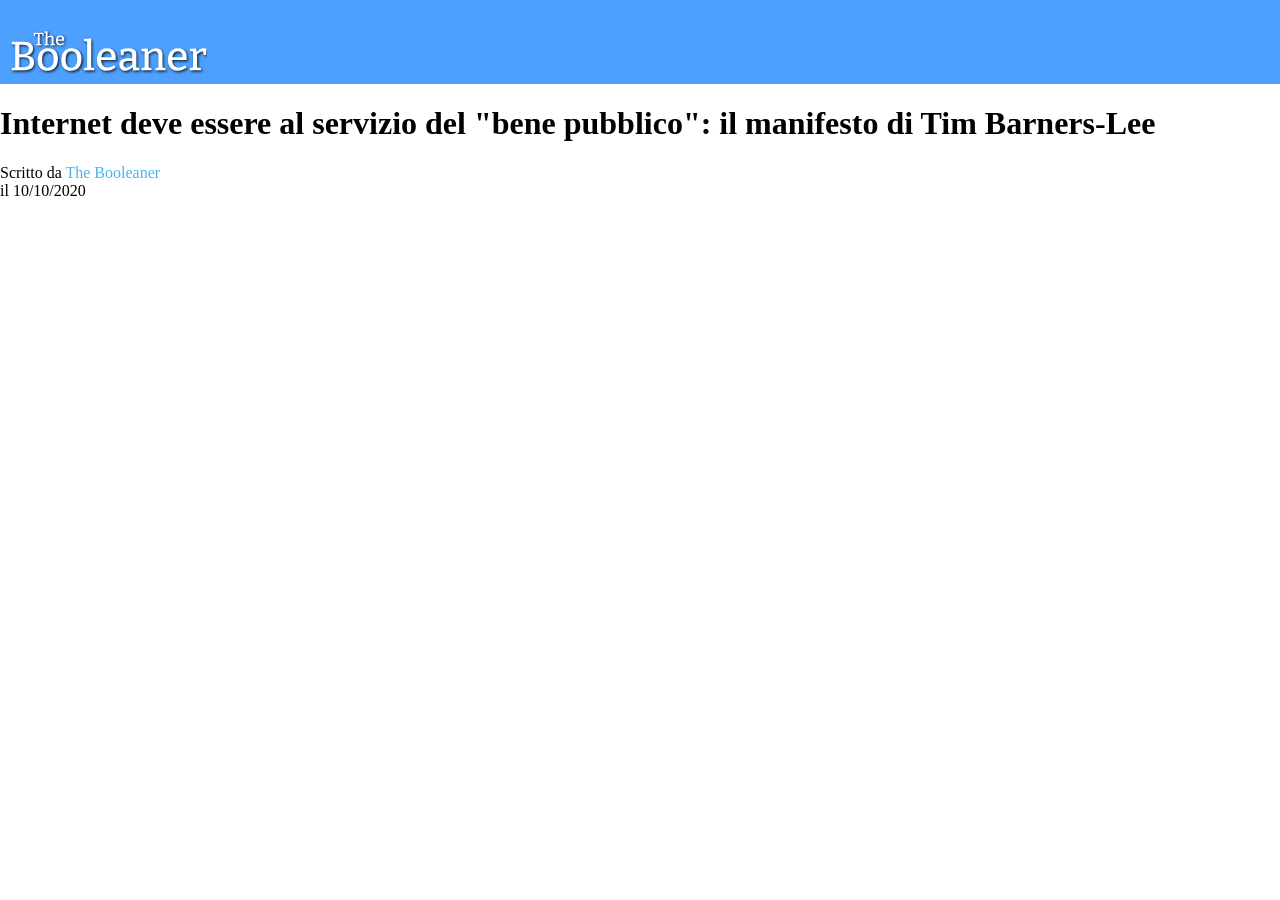
==== index.html @ 55d311f2 "fix the banner and the logo" ====
<!DOCTYPE html>
<html lang="en">

<head>
    <meta charset="UTF-8">
    <meta name="viewport" content="width=device-width, initial-scale=1.0">
    <title>Document</title>
    <link rel="stylesheet" href="assets/css/style.css">

</head>

<body>
    <!--logo and banner-->
    <header>
        <img class="logo" src="assets/img/logo.svg" alt="">
    </header>
    <main>
        <h1>
            Internet deve essere al servizio del "bene pubblico": il manifesto di Tim Barners-Lee
        </h1>
        <span>Scritto da</span>
        <span id="tasto_Booleaner">The Booleaner</span>
        <div>il 10/10/2020</div>
    </main>
    <footer>






    </footer>


</body>

</html>
---- assets/css/style.css ----
body {
    margin: 0;
}

#tasto_Booleaner {
    color: #46b6e9;
}

header {
    background-size: contain;
    background-image: url('../img/pattern.png');
    background-color: #4ea0ff;

}

.logo {
    height: 50px;
    padding-top: 30px;
    padding-left: 10px;
}
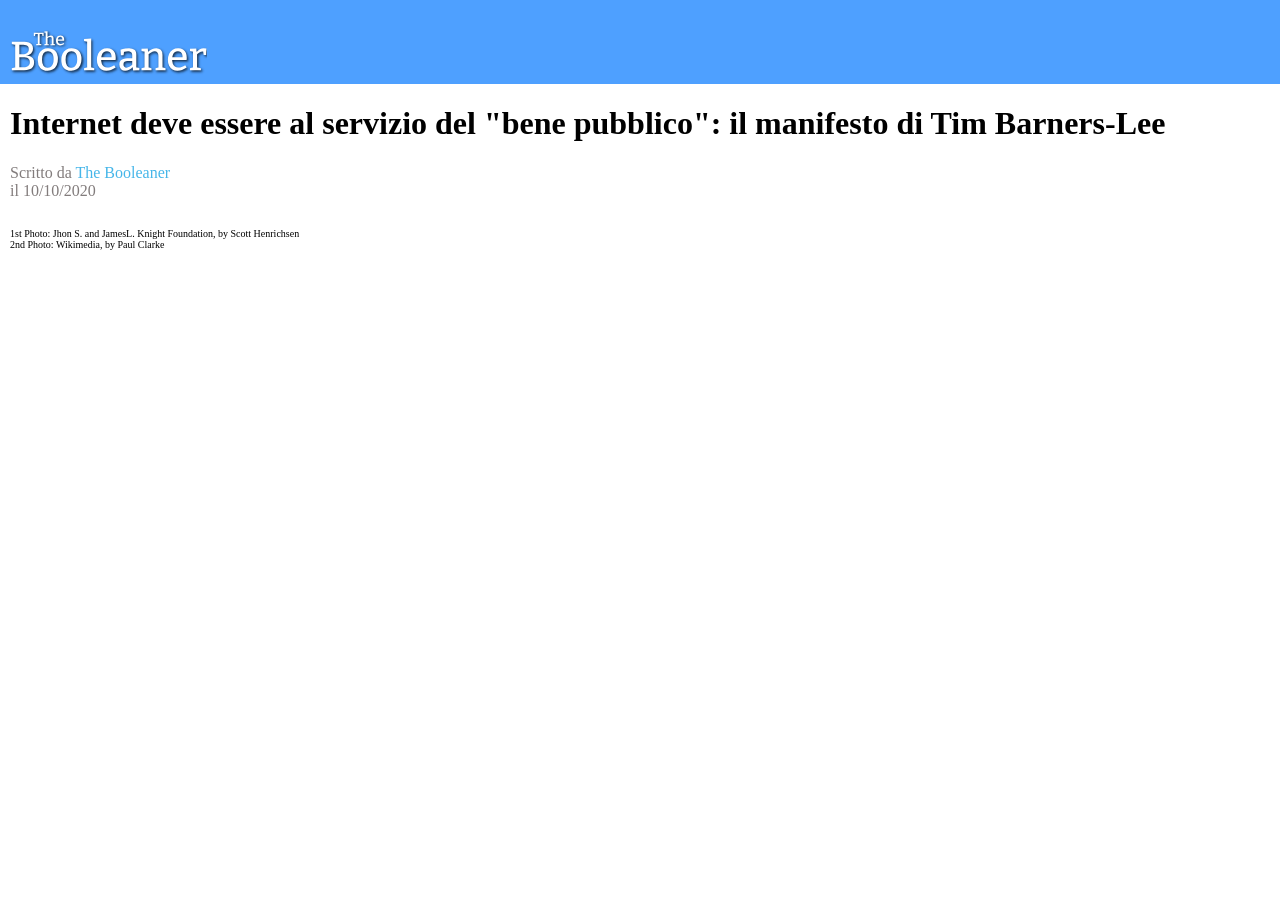
==== commit 1e5b0f37: "add title, subtext and photos" ====
--- a/index.html
+++ b/index.html
@@ -15,12 +15,17 @@
         <img class="logo" src="assets/img/logo.svg" alt="">
     </header>
     <main>
+        <!--title and photos-->
         <h1>
             Internet deve essere al servizio del "bene pubblico": il manifesto di Tim Barners-Lee
         </h1>
-        <span>Scritto da</span>
+        <span class="sottotesto">Scritto da</span>
         <span id="tasto_Booleaner">The Booleaner</span>
-        <div>il 10/10/2020</div>
+        <div class="sottotesto">il 10/10/2020</div>
+        <img src="assets/img/tim-1.jpg" alt="">
+        <img src="assets/img/tim-2.jpg" alt="">
+        <div class="sottotesto_2">1st Photo: Jhon S. and JamesL. Knight Foundation, by Scott Henrichsen</div>
+        <div class="sottotesto_2">2nd Photo: Wikimedia, by Paul Clarke</div>
     </main>
     <footer>
 
--- a/assets/css/style.css
+++ b/assets/css/style.css
@@ -1,5 +1,9 @@
 body {
     margin: 0;
+}
+
+main {
+    margin: 10px;
 }
 
 #tasto_Booleaner {
@@ -17,4 +21,13 @@
     height: 50px;
     padding-top: 30px;
     padding-left: 10px;
+}
+
+.sottotesto {
+    color: rgb(130, 124, 124);
+    padding-bottom: 10px;
+}
+
+.sottotesto_2 {
+    font-size: 10px;
 }
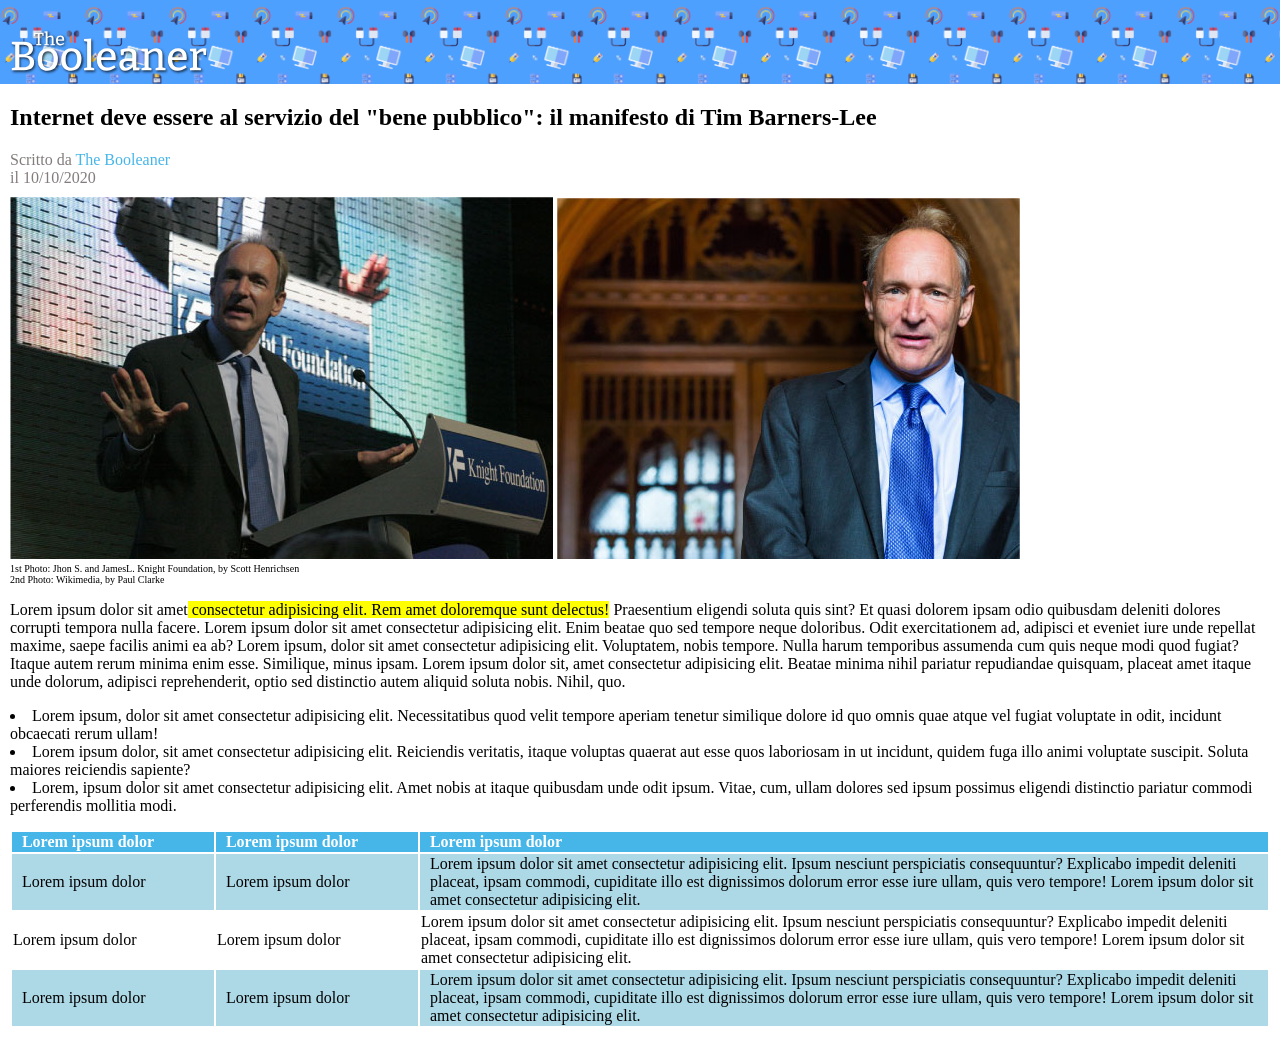
==== commit 4a8c93a9: "add the table" ====
--- a/index.html
+++ b/index.html
@@ -12,21 +12,106 @@
 <body>
     <!--logo and banner-->
     <header>
-        <img class="logo" src="assets/img/logo.svg" alt="">
+        <section>
+            <img class="logo" src="assets/img/logo.svg" alt="">
+        </section>
     </header>
     <main>
         <!--title and photos-->
-        <h1>
-            Internet deve essere al servizio del "bene pubblico": il manifesto di Tim Barners-Lee
-        </h1>
-        <span class="sottotesto">Scritto da</span>
-        <span id="tasto_Booleaner">The Booleaner</span>
-        <div class="sottotesto">il 10/10/2020</div>
-        <img src="assets/img/tim-1.jpg" alt="">
-        <img src="assets/img/tim-2.jpg" alt="">
-        <div class="sottotesto_2">1st Photo: Jhon S. and JamesL. Knight Foundation, by Scott Henrichsen</div>
-        <div class="sottotesto_2">2nd Photo: Wikimedia, by Paul Clarke</div>
+        <section>
+            <h1>
+                Internet deve essere al servizio del "bene pubblico": il manifesto di Tim Barners-Lee
+            </h1>
+            <span class="sottotesto">Scritto da</span>
+            <span id="tasto_Booleaner">The Booleaner</span>
+            <div class="sottotesto">il 10/10/2020</div>
+            <img src="assets/img/tim-1.jpg" alt="">
+            <img src="assets/img/tim-2.jpg" alt="">
+            <div class="sottotesto_2">1st Photo: Jhon S. and JamesL. Knight Foundation, by Scott Henrichsen</div>
+            <div class="sottotesto_2">2nd Photo: Wikimedia, by Paul Clarke</div>
+        </section>
+        <!--text and list-->
+        <section>
+            <p>
+                Lorem ipsum dolor sit amet<span class="sottolineatura_gialla"> consectetur adipisicing elit. Rem amet
+                    doloremque sunt
+                    delectus!</span> Praesentium eligendi soluta quis sint? Et quasi dolorem ipsam odio quibusdam
+                deleniti
+                dolores corrupti tempora nulla facere. Lorem ipsum dolor sit amet consectetur adipisicing elit. Enim
+                beatae
+                quo sed tempore neque doloribus. Odit exercitationem ad, adipisci et eveniet iure unde repellat maxime,
+                saepe facilis animi ea ab? Lorem ipsum, dolor sit amet consectetur adipisicing elit. Voluptatem, nobis
+                tempore. Nulla harum temporibus assumenda cum quis neque modi quod fugiat? Itaque autem rerum minima
+                enim
+                esse. Similique, minus ipsam. Lorem ipsum dolor sit, amet consectetur adipisicing elit. Beatae minima
+                nihil
+                pariatur repudiandae quisquam, placeat amet itaque unde dolorum, adipisci reprehenderit, optio sed
+                distinctio autem aliquid soluta nobis. Nihil, quo.
+            </p>
+
+            <li>Lorem ipsum, dolor sit amet consectetur adipisicing elit. Necessitatibus quod velit tempore aperiam
+                tenetur similique dolore id quo omnis quae atque vel fugiat voluptate in odit, incidunt obcaecati rerum
+                ullam!</li>
+            <li>Lorem ipsum dolor, sit amet consectetur adipisicing elit. Reiciendis veritatis, itaque voluptas quaerat
+                aut esse quos laboriosam in ut incidunt, quidem fuga illo animi voluptate suscipit. Soluta maiores
+                reiciendis sapiente?</li>
+            <li>Lorem, ipsum dolor sit amet consectetur adipisicing elit. Amet nobis at itaque quibusdam unde odit
+                ipsum. Vitae, cum, ullam dolores sed ipsum possimus eligendi distinctio pariatur commodi perferendis
+                mollitia modi.</li>
+        </section>
+        <!--table-->
+        <section>
+            <table id="tabella">
+                <thead>
+                    <tr>
+                        <th>
+                            <div class="th_tabella">Lorem ipsum dolor</div>
+                        </th>
+                        <th>
+                            <div class="th_tabella">Lorem ipsum dolor</div>
+                        </th>
+                        <th>
+                            <div class="th_tabella">Lorem ipsum dolor</div>
+                        </th>
+                    </tr>
+                </thead>
+                <tbody>
+                    <td class="td_tabella_1">Lorem ipsum dolor</td>
+                    <td class="td_tabella_1">Lorem ipsum dolor</td>
+                    <td class="td_tabella_1">Lorem ipsum dolor sit amet consectetur adipisicing elit. Ipsum nesciunt
+                        perspiciatis
+                        consequuntur? Explicabo impedit deleniti placeat, ipsam commodi, cupiditate illo est dignissimos
+                        dolorum error esse iure ullam, quis vero tempore! Lorem ipsum dolor sit amet consectetur
+                        adipisicing elit.</td>
+                </tbody>
+                <tbody>
+                    <td class="td_tabella_2">Lorem ipsum dolor</td>
+                    <td class="td_tabella_2">Lorem ipsum dolor</td>
+                    <td class="td_tabella_2">Lorem ipsum dolor sit amet consectetur adipisicing elit. Ipsum nesciunt
+                        perspiciatis
+                        consequuntur? Explicabo impedit deleniti placeat, ipsam commodi, cupiditate illo est dignissimos
+                        dolorum error esse iure ullam, quis vero tempore! Lorem ipsum dolor sit amet consectetur
+                        adipisicing elit.</td>
+                </tbody>
+                <tbody>
+                    <td class="td_tabella_1">Lorem ipsum dolor</td>
+                    <td class="td_tabella_1">Lorem ipsum dolor</td>
+                    <td class="td_tabella_1">Lorem ipsum dolor sit amet consectetur adipisicing elit. Ipsum nesciunt
+                        perspiciatis
+                        consequuntur? Explicabo impedit deleniti placeat, ipsam commodi, cupiditate illo est dignissimos
+                        dolorum error esse iure ullam, quis vero tempore! Lorem ipsum dolor sit amet consectetur
+                        adipisicing elit.</td>
+                </tbody>
+            </table>
+        </section>
+
+
+
+
+
     </main>
+
+
     <footer>
 
 
--- a/assets/css/style.css
+++ b/assets/css/style.css
@@ -30,4 +30,31 @@
 
 .sottotesto_2 {
     font-size: 10px;
+}
+
+.sottolineatura_gialla {
+    background-color: yellow;
+}
+
+#tabella {
+    padding-top: 15px;
+}
+
+.th_tabella {
+    padding-right: 50px;
+    width: 150px;
+}
+
+thead {
+    color: white;
+    background-color: #46b6e9;
+}
+
+.td_tabella_1 {
+    padding-left: 10px;
+    background-color: lightblue;
+}
+
+.td_tabella_2 {
+    background-color: white;
 }
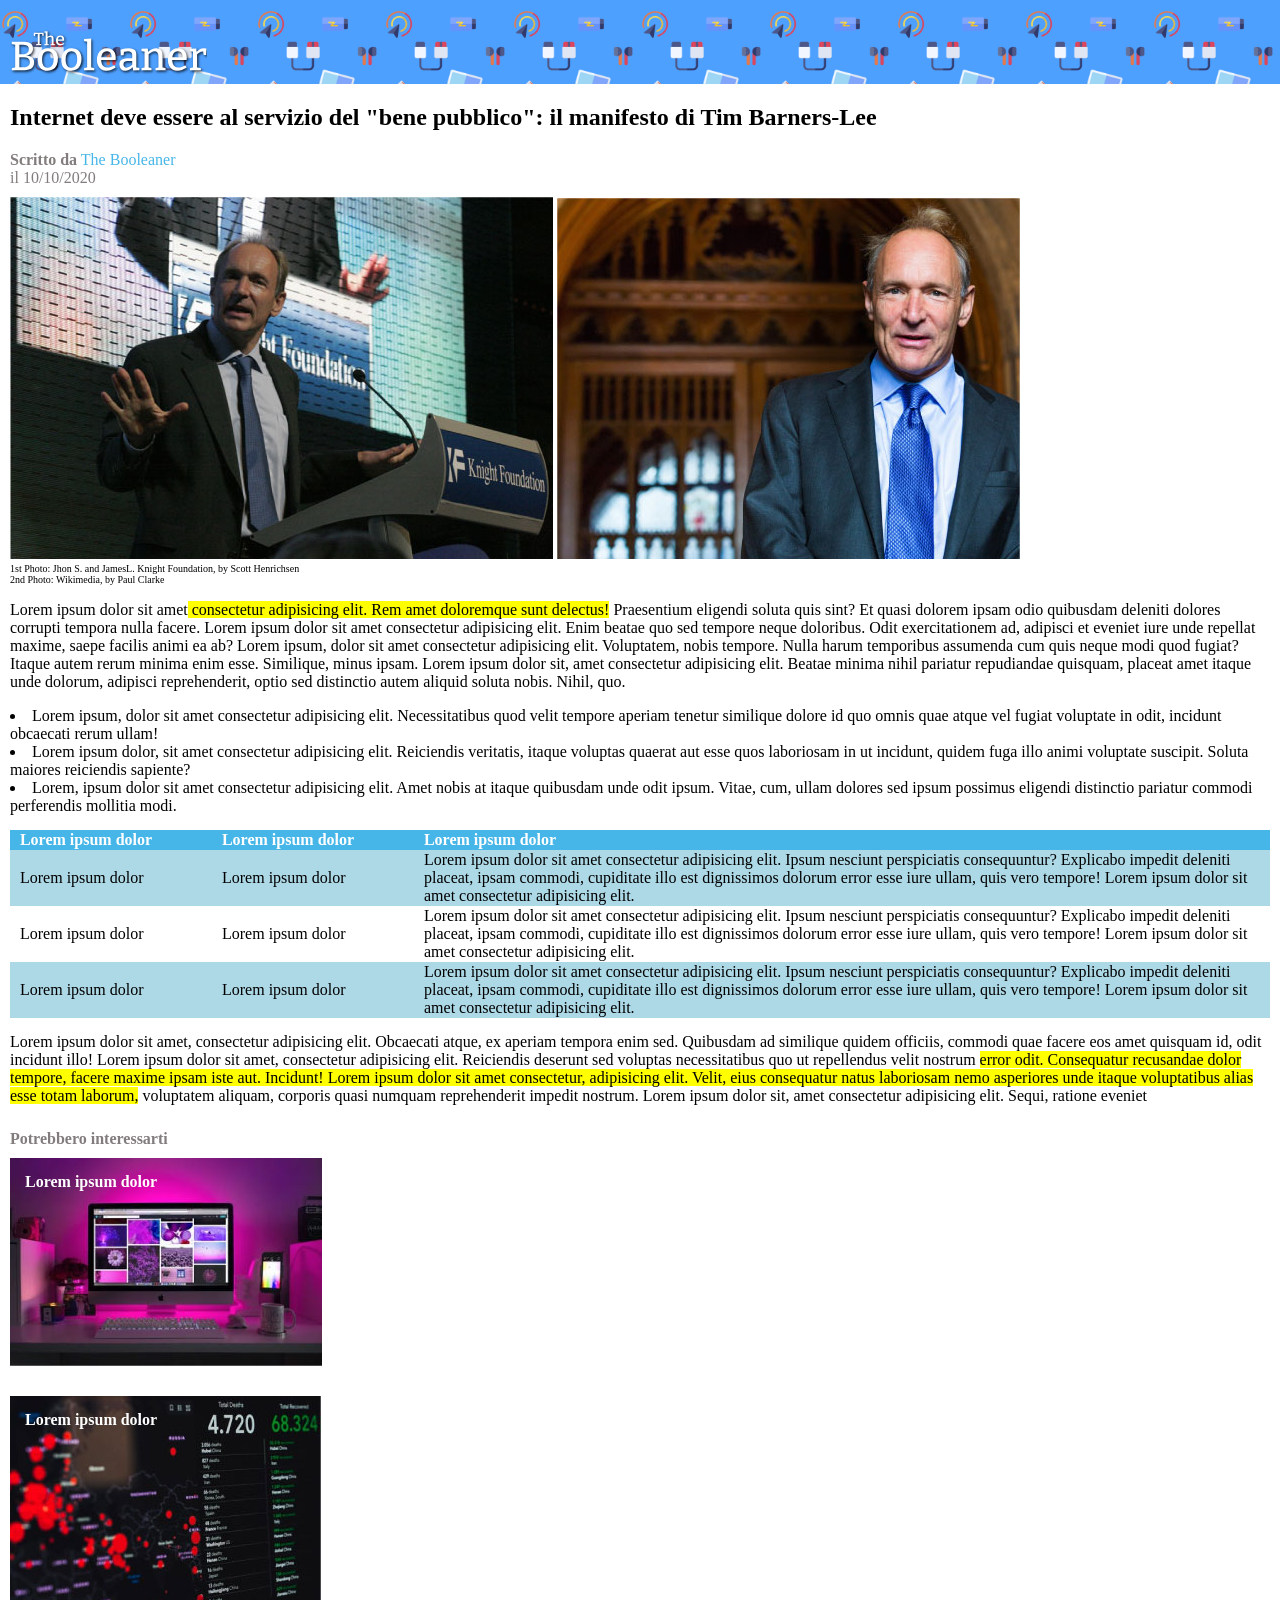
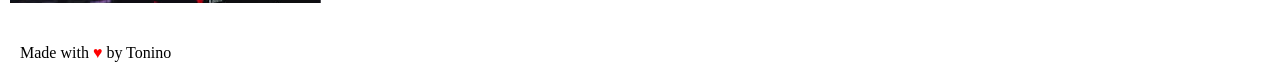
==== commit bb4e27ce: "add bottom paragraph, photos and credits" ====
--- a/index.html
+++ b/index.html
@@ -10,118 +10,153 @@
 </head>
 
 <body>
+
     <!--logo and banner-->
+
     <header>
         <section>
             <img class="logo" src="assets/img/logo.svg" alt="">
         </section>
     </header>
     <main>
-        <!--title and photos-->
-        <section>
-            <h1>
-                Internet deve essere al servizio del "bene pubblico": il manifesto di Tim Barners-Lee
-            </h1>
-            <span class="sottotesto">Scritto da</span>
-            <span id="tasto_Booleaner">The Booleaner</span>
-            <div class="sottotesto">il 10/10/2020</div>
-            <img src="assets/img/tim-1.jpg" alt="">
-            <img src="assets/img/tim-2.jpg" alt="">
-            <div class="sottotesto_2">1st Photo: Jhon S. and JamesL. Knight Foundation, by Scott Henrichsen</div>
-            <div class="sottotesto_2">2nd Photo: Wikimedia, by Paul Clarke</div>
-        </section>
-        <!--text and list-->
-        <section>
-            <p>
-                Lorem ipsum dolor sit amet<span class="sottolineatura_gialla"> consectetur adipisicing elit. Rem amet
-                    doloremque sunt
-                    delectus!</span> Praesentium eligendi soluta quis sint? Et quasi dolorem ipsam odio quibusdam
-                deleniti
-                dolores corrupti tempora nulla facere. Lorem ipsum dolor sit amet consectetur adipisicing elit. Enim
-                beatae
-                quo sed tempore neque doloribus. Odit exercitationem ad, adipisci et eveniet iure unde repellat maxime,
-                saepe facilis animi ea ab? Lorem ipsum, dolor sit amet consectetur adipisicing elit. Voluptatem, nobis
-                tempore. Nulla harum temporibus assumenda cum quis neque modi quod fugiat? Itaque autem rerum minima
-                enim
-                esse. Similique, minus ipsam. Lorem ipsum dolor sit, amet consectetur adipisicing elit. Beatae minima
-                nihil
-                pariatur repudiandae quisquam, placeat amet itaque unde dolorum, adipisci reprehenderit, optio sed
-                distinctio autem aliquid soluta nobis. Nihil, quo.
-            </p>
+        <span>
+            <!--title and photos-->
+            <section>
+                <h1>
+                    Internet deve essere al servizio del "bene pubblico": il manifesto di Tim Barners-Lee
+                </h1>
+                <span class="sottotesto"><strong>Scritto da</strong></span>
+                <span id="tasto_Booleaner">The Booleaner</span>
+                <div class="sottotesto">il 10/10/2020</div>
+                <img src="assets/img/tim-1.jpg" alt="">
+                <img src="assets/img/tim-2.jpg" alt="">
+                <div class="sottotesto_2">1st Photo: Jhon S. and JamesL. Knight Foundation, by Scott Henrichsen</div>
+                <div class="sottotesto_2">2nd Photo: Wikimedia, by Paul Clarke</div>
+            </section>
+            <!--text and list-->
+            <section>
+                <p>
+                    Lorem ipsum dolor sit amet<span class="sottolineatura_gialla"> consectetur adipisicing elit. Rem
+                        amet
+                        doloremque sunt
+                        delectus!</span> Praesentium eligendi soluta quis sint? Et quasi dolorem ipsam odio quibusdam
+                    deleniti
+                    dolores corrupti tempora nulla facere. Lorem ipsum dolor sit amet consectetur adipisicing elit. Enim
+                    beatae
+                    quo sed tempore neque doloribus. Odit exercitationem ad, adipisci et eveniet iure unde repellat
+                    maxime,
+                    saepe facilis animi ea ab? Lorem ipsum, dolor sit amet consectetur adipisicing elit. Voluptatem,
+                    nobis
+                    tempore. Nulla harum temporibus assumenda cum quis neque modi quod fugiat? Itaque autem rerum minima
+                    enim
+                    esse. Similique, minus ipsam. Lorem ipsum dolor sit, amet consectetur adipisicing elit. Beatae
+                    minima
+                    nihil
+                    pariatur repudiandae quisquam, placeat amet itaque unde dolorum, adipisci reprehenderit, optio sed
+                    distinctio autem aliquid soluta nobis. Nihil, quo.
+                </p>
+                <div class="lista">
+                    <li>Lorem ipsum, dolor sit amet consectetur adipisicing elit. Necessitatibus quod velit tempore
+                        aperiam
+                        tenetur similique dolore id quo omnis quae atque vel fugiat voluptate in odit, incidunt
+                        obcaecati
+                        rerum
+                        ullam!</li>
+                    <li>Lorem ipsum dolor, sit amet consectetur adipisicing elit. Reiciendis veritatis, itaque voluptas
+                        quaerat
+                        aut esse quos laboriosam in ut incidunt, quidem fuga illo animi voluptate suscipit. Soluta
+                        maiores
+                        reiciendis sapiente?</li>
+                    <li>Lorem, ipsum dolor sit amet consectetur adipisicing elit. Amet nobis at itaque quibusdam unde
+                        odit
+                        ipsum. Vitae, cum, ullam dolores sed ipsum possimus eligendi distinctio pariatur commodi
+                        perferendis
+                        mollitia modi.</li>
+                </div>
+            </section>
+            <!--table-->
+            <section>
+                <table id="tabella">
+                    <thead>
+                        <tr>
+                            <th>
+                                <div class="th_tabella">Lorem ipsum dolor</div>
+                            </th>
+                            <th>
+                                <div class="th_tabella">Lorem ipsum dolor</div>
+                            </th>
+                            <th>
+                                <div class="th_tabella">Lorem ipsum dolor</div>
+                            </th>
+                        </tr>
+                    </thead>
+                    <tbody>
+                        <td class="td_tabella_1">Lorem ipsum dolor</td>
+                        <td class="td_tabella_1">Lorem ipsum dolor</td>
+                        <td class="td_tabella_1">Lorem ipsum dolor sit amet consectetur adipisicing elit. Ipsum nesciunt
+                            perspiciatis
+                            consequuntur? Explicabo impedit deleniti placeat, ipsam commodi, cupiditate illo est
+                            dignissimos
+                            dolorum error esse iure ullam, quis vero tempore! Lorem ipsum dolor sit amet consectetur
+                            adipisicing elit.</td>
+                    </tbody>
+                    <tbody>
+                        <td class="td_tabella_2">Lorem ipsum dolor</td>
+                        <td class="td_tabella_2">Lorem ipsum dolor</td>
+                        <td class="td_tabella_2">Lorem ipsum dolor sit amet consectetur adipisicing elit. Ipsum nesciunt
+                            perspiciatis
+                            consequuntur? Explicabo impedit deleniti placeat, ipsam commodi, cupiditate illo est
+                            dignissimos
+                            dolorum error esse iure ullam, quis vero tempore! Lorem ipsum dolor sit amet consectetur
+                            adipisicing elit.</td>
+                    </tbody>
+                    <tbody>
+                        <td class="td_tabella_1">Lorem ipsum dolor</td>
+                        <td class="td_tabella_1">Lorem ipsum dolor</td>
+                        <td class="td_tabella_1">Lorem ipsum dolor sit amet consectetur adipisicing elit. Ipsum nesciunt
+                            perspiciatis
+                            consequuntur? Explicabo impedit deleniti placeat, ipsam commodi, cupiditate illo est
+                            dignissimos
+                            dolorum error esse iure ullam, quis vero tempore! Lorem ipsum dolor sit amet consectetur
+                            adipisicing elit.</td>
+                    </tbody>
+                </table>
+            </section>
+            <!-- bottom paragraph and photos-->
+            <section>
+                <div class="paragrafo_inferiore">
+                    Lorem ipsum dolor sit amet, consectetur adipisicing elit. Obcaecati atque, ex aperiam tempora enim
+                    sed.
+                    Quibusdam ad similique quidem officiis, commodi quae facere eos amet quisquam id, odit incidunt
+                    illo!
+                    Lorem
+                    ipsum dolor sit amet, consectetur adipisicing elit. Reiciendis deserunt sed voluptas necessitatibus
+                    quo
+                    ut
+                    repellendus velit nostrum <span class="sottolineatura_gialla">error odit. Consequatur recusandae
+                        dolor
+                        tempore, facere maxime ipsam iste
+                        aut.
+                        Incidunt! Lorem ipsum dolor sit amet consectetur, adipisicing elit. Velit, eius consequatur
+                        natus
+                        laboriosam
+                        nemo asperiores unde itaque voluptatibus alias esse totam laborum,</span> voluptatem aliquam,
+                    corporis quasi
+                    numquam
+                    reprehenderit impedit nostrum. Lorem ipsum dolor sit, amet consectetur adipisicing elit. Sequi,
+                    ratione
+                    eveniet
+                </div>
 
-            <li>Lorem ipsum, dolor sit amet consectetur adipisicing elit. Necessitatibus quod velit tempore aperiam
-                tenetur similique dolore id quo omnis quae atque vel fugiat voluptate in odit, incidunt obcaecati rerum
-                ullam!</li>
-            <li>Lorem ipsum dolor, sit amet consectetur adipisicing elit. Reiciendis veritatis, itaque voluptas quaerat
-                aut esse quos laboriosam in ut incidunt, quidem fuga illo animi voluptate suscipit. Soluta maiores
-                reiciendis sapiente?</li>
-            <li>Lorem, ipsum dolor sit amet consectetur adipisicing elit. Amet nobis at itaque quibusdam unde odit
-                ipsum. Vitae, cum, ullam dolores sed ipsum possimus eligendi distinctio pariatur commodi perferendis
-                mollitia modi.</li>
-        </section>
-        <!--table-->
-        <section>
-            <table id="tabella">
-                <thead>
-                    <tr>
-                        <th>
-                            <div class="th_tabella">Lorem ipsum dolor</div>
-                        </th>
-                        <th>
-                            <div class="th_tabella">Lorem ipsum dolor</div>
-                        </th>
-                        <th>
-                            <div class="th_tabella">Lorem ipsum dolor</div>
-                        </th>
-                    </tr>
-                </thead>
-                <tbody>
-                    <td class="td_tabella_1">Lorem ipsum dolor</td>
-                    <td class="td_tabella_1">Lorem ipsum dolor</td>
-                    <td class="td_tabella_1">Lorem ipsum dolor sit amet consectetur adipisicing elit. Ipsum nesciunt
-                        perspiciatis
-                        consequuntur? Explicabo impedit deleniti placeat, ipsam commodi, cupiditate illo est dignissimos
-                        dolorum error esse iure ullam, quis vero tempore! Lorem ipsum dolor sit amet consectetur
-                        adipisicing elit.</td>
-                </tbody>
-                <tbody>
-                    <td class="td_tabella_2">Lorem ipsum dolor</td>
-                    <td class="td_tabella_2">Lorem ipsum dolor</td>
-                    <td class="td_tabella_2">Lorem ipsum dolor sit amet consectetur adipisicing elit. Ipsum nesciunt
-                        perspiciatis
-                        consequuntur? Explicabo impedit deleniti placeat, ipsam commodi, cupiditate illo est dignissimos
-                        dolorum error esse iure ullam, quis vero tempore! Lorem ipsum dolor sit amet consectetur
-                        adipisicing elit.</td>
-                </tbody>
-                <tbody>
-                    <td class="td_tabella_1">Lorem ipsum dolor</td>
-                    <td class="td_tabella_1">Lorem ipsum dolor</td>
-                    <td class="td_tabella_1">Lorem ipsum dolor sit amet consectetur adipisicing elit. Ipsum nesciunt
-                        perspiciatis
-                        consequuntur? Explicabo impedit deleniti placeat, ipsam commodi, cupiditate illo est dignissimos
-                        dolorum error esse iure ullam, quis vero tempore! Lorem ipsum dolor sit amet consectetur
-                        adipisicing elit.</td>
-                </tbody>
-            </table>
-        </section>
-
-
-
-
-
+                <div class="sottotesto"><strong>Potrebbero interessarti</strong></div>
+                <div class="foto_inferiore_1"><strong>Lorem ipsum dolor</strong></div>
+                <div class="foto_inferiore_2"><strong>Lorem ipsum dolor</strong></div>
+            </section>
     </main>
-
-
     <footer>
-
-
-
-
-
-
+        <!--credits-->
+        <span class="made-by">Made with <span class="cuore">&hearts;</span> by Tonino</span>
     </footer>
-
-
 </body>
 
 </html>
--- a/assets/css/style.css
+++ b/assets/css/style.css
@@ -11,10 +11,9 @@
 }
 
 header {
-    background-size: contain;
+    background-size: 20%;
     background-image: url('../img/pattern.png');
     background-color: #4ea0ff;
-
 }
 
 .logo {
@@ -37,7 +36,7 @@
 }
 
 #tabella {
-    padding-top: 15px;
+    border-collapse: collapse;
 }
 
 .th_tabella {
@@ -56,5 +55,41 @@
 }
 
 .td_tabella_2 {
+    padding-left: 10px;
     background-color: white;
+}
+
+.paragrafo_inferiore {
+    padding-bottom: 25px;
+    padding-top: 15px;
+}
+
+.lista {
+    padding-bottom: 15px;
+}
+
+.foto_inferiore_1 {
+    background-image: url(../img/monitor.jpg);
+    height: 208px;
+    width: 312px;
+    background-repeat: no-repeat;
+    color: white;
+    padding: 15px;
+}
+
+.foto_inferiore_2 {
+    background-image: url(../img/graph.jpg);
+    height: 208px;
+    width: 312px;
+    background-repeat: no-repeat;
+    color: white;
+    padding: 15px;
+}
+
+.cuore {
+    color: red;
+}
+
+.made-by {
+    padding: 20px;
 }
